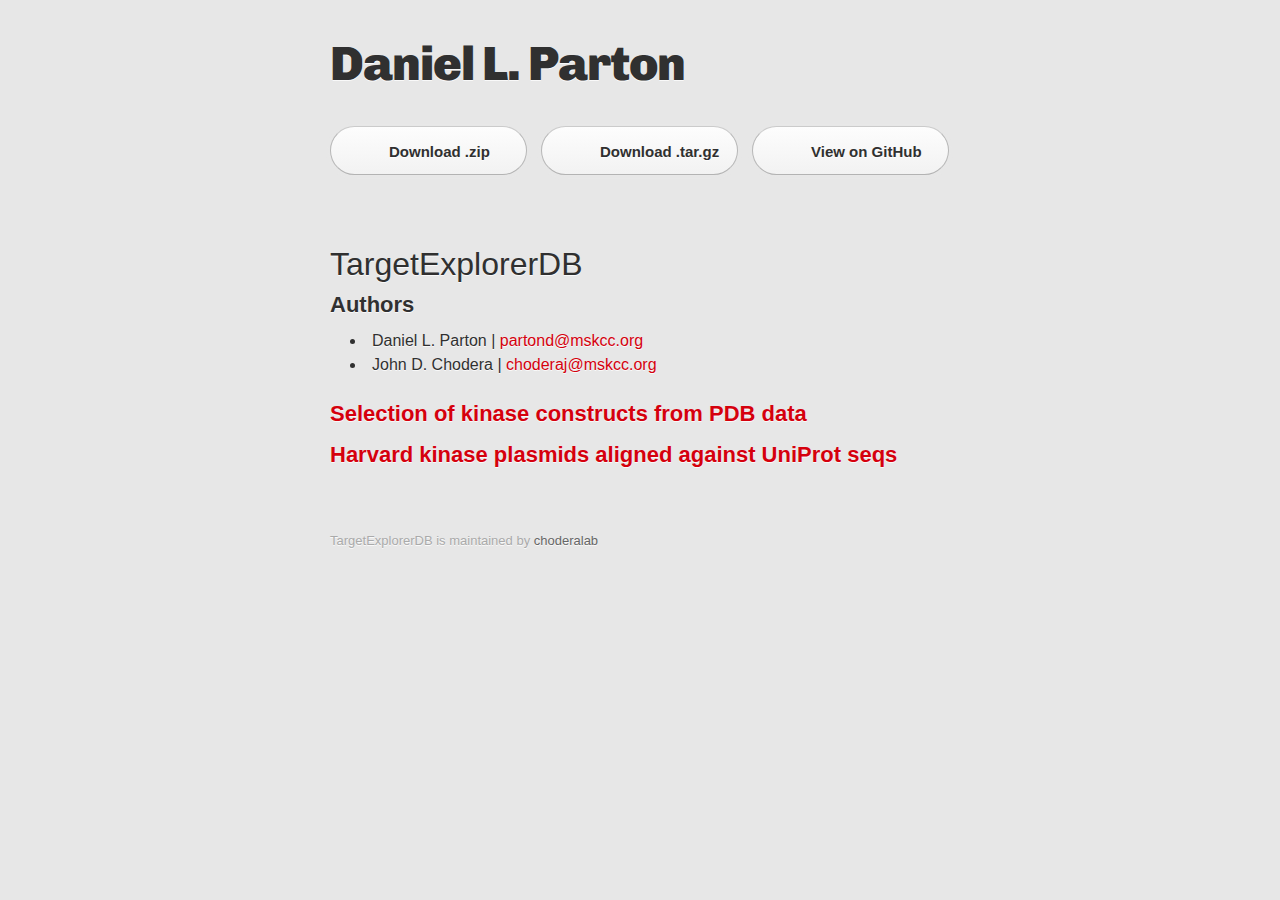
==== index.html @ c30240c1 "Initial template" ====
<!DOCTYPE html>
<html>
  <head>
    <meta charset='utf-8'>
    <meta http-equiv="X-UA-Compatible" content="chrome=1">
    <link href='https://fonts.googleapis.com/css?family=Chivo:900' rel='stylesheet' type='text/css'>
    <link rel="stylesheet" type="text/css" href="stylesheets/stylesheet.css" media="screen" />
    <link rel="stylesheet" type="text/css" href="stylesheets/pygment_trac.css" media="screen" />
    <link rel="stylesheet" type="text/css" href="stylesheets/print.css" media="print" />
    <!--[if lt IE 9]>
    <script src="//html5shiv.googlecode.com/svn/trunk/html5.js"></script>
    <![endif]-->
    <title>Daniel L. Parton</title>
  </head>

  <body>
    <div id="container">
      <div class="inner">

        <header>
          <h1>Daniel L. Parton</h1>
          <h2></h2>
        </header>

        <section id="downloads" class="clearfix">
          <a href="https://github.com/choderalab/TargetExplorerDB/zipball/master" id="download-zip" class="button"><span>Download .zip</span></a>
          <a href="https://github.com/choderalab/TargetExplorerDB/tarball/master" id="download-tar-gz" class="button"><span>Download .tar.gz</span></a>
          <a href="https://github.com/choderalab/TargetExplorerDB" id="view-on-github" class="button"><span>View on GitHub</span></a>
        </section>

        <hr>

        <section id="main_content">
          <h1>
<a name="targetexplorerdb" class="anchor" href="#targetexplorerdb"><span class="octicon octicon-link"></span></a>TargetExplorerDB</h1>

<h2>
<a name="authors" class="anchor" href="#authors"><span class="octicon octicon-link"></span></a>Authors</h2>

<ul>
<li>Daniel L. Parton | <a href="mailto:partond@mskcc.org">partond@mskcc.org</a>
</li>
<li>John D. Chodera | <a href="mailto:choderaj@mskcc.org">choderaj@mskcc.org</a>
</li>
</ul>

<h2><a href="kinase-PDB-constructs.html">Selection of kinase constructs from PDB data</a></h2>
<h2><a href="Harvard-plasmids-vs-UniProt.html">Harvard kinase plasmids aligned against UniProt seqs</a></h2>
        </section>

        <footer>
          TargetExplorerDB is maintained by <a href="https://github.com/choderalab">choderalab</a><br>
        </footer>

      </div>
    </div>
  </body>
</html>
---- stylesheets/stylesheet.css ----
/* http://meyerweb.com/eric/tools/css/reset/ 
   v2.0 | 20110126
   License: none (public domain)
*/
html, body, div, span, applet, object, iframe,
h1, h2, h3, h4, h5, h6, p, blockquote, pre,
a, abbr, acronym, address, big, cite, code,
del, dfn, em, img, ins, kbd, q, s, samp,
small, strike, strong, sub, sup, tt, var,
b, u, i, center,
dl, dt, dd, ol, ul, li,
fieldset, form, label, legend,
table, caption, tbody, tfoot, thead, tr, th, td,
article, aside, canvas, details, embed, 
figure, figcaption, footer, header, hgroup, 
menu, nav, output, ruby, section, summary,
time, mark, audio, video {
	margin: 0;
	padding: 0;
	border: 0;
	font-size: 100%;
	font: inherit;
	vertical-align: baseline;
}
/* HTML5 display-role reset for older browsers */
article, aside, details, figcaption, figure, 
footer, header, hgroup, menu, nav, section {
	display: block;
}
body {
	line-height: 1;
}
ol, ul {
	list-style: none;
}
blockquote, q {
	quotes: none;
}
blockquote:before, blockquote:after,
q:before, q:after {
	content: '';
	content: none;
}
table {
	border-collapse: separate;
	border-spacing: 10px;
}

/* LAYOUT STYLES */
body {
  font-size: 1em;
  line-height: 1.5; 
  background: #e7e7e7 url(../images/body-bg.png) 0 0 repeat;
  font-family: 'Helvetica Neue', Helvetica, Arial, serif;
  text-shadow: 0 1px 0 rgba(255, 255, 255, 0.8);
  color: #303030;
}

a {
  color: #d5000d;
}
a:hover {
  color: #c5000c;
}

header {
  padding-top: 35px;
  padding-bottom: 25px;
}

header h1 {
  font-family: 'Chivo', 'Helvetica Neue', Helvetica, Arial, serif; font-weight: 900;
  letter-spacing: -1px;
  font-size: 48px;
  color: #303030;
  line-height: 1.2;
}

header h2 {
  letter-spacing: -1px;
  font-size: 24px;
  color: #aaa;
  font-weight: normal;
  line-height: 1.3;
}

#container {
  background: transparent url(../images/highlight-bg.jpg) 50% 0 no-repeat;
  min-height: 595px;
}

.inner {
  width: 620px;
  margin: 0 auto;
}

.TEDBheader {
  width: 620px;
  margin: 0 auto;
}

.PDBCnstrctMain {
  margin: 0 auto;
  margin-left: 20px;
  margin-bottom: 20px;
}

.PDBCnstrctTable {
  background: #fff;
  padding: 4px 15px 8px 15px;
  border-radius: 10px;
  border-top: solid 2px #b7b7b7;
  border-left: solid 2px #b7b7b7;
  border-right: solid 2px #b7b7b7;
  border-bottom: solid 2px #b7b7b7;
  width: 94%;
}

#container .inner img {
  max-width: 100%;
}

#downloads {
  margin-bottom: 40px;
}

a.button {
  -moz-border-radius: 30px;
  -webkit-border-radius: 30px;                     
  border-radius: 30px;
  border-top: solid 1px #cbcbcb;
  border-left: solid 1px #b7b7b7;
  border-right: solid 1px #b7b7b7;
  border-bottom: solid 1px #b3b3b3;
  color: #303030;
  line-height: 25px;
  font-weight: bold;
  font-size: 15px;
  padding: 12px 8px 12px 8px;
  display: block;
  float: left;
  width: 179px;
  margin-right: 14px;  
  background: #fdfdfd; /* Old browsers */
  background: -moz-linear-gradient(top,  #fdfdfd 0%, #f2f2f2 100%); /* FF3.6+ */
  background: -webkit-gradient(linear, left top, left bottom, color-stop(0%,#fdfdfd), color-stop(100%,#f2f2f2)); /* Chrome,Safari4+ */
  background: -webkit-linear-gradient(top,  #fdfdfd 0%,#f2f2f2 100%); /* Chrome10+,Safari5.1+ */
  background: -o-linear-gradient(top,  #fdfdfd 0%,#f2f2f2 100%); /* Opera 11.10+ */
  background: -ms-linear-gradient(top,  #fdfdfd 0%,#f2f2f2 100%); /* IE10+ */
  background: linear-gradient(top,  #fdfdfd 0%,#f2f2f2 100%); /* W3C */
  filter: progid:DXImageTransform.Microsoft.gradient( startColorstr='#fdfdfd', endColorstr='#f2f2f2',GradientType=0 ); /* IE6-9 */
  -webkit-box-shadow: 10px 10px 5px #888;
  -moz-box-shadow: 10px 10px 5px #888;
  box-shadow: 0px 1px 5px #e8e8e8;
}
a.button:hover {
  border-top: solid 1px #b7b7b7;
  border-left: solid 1px #b3b3b3;
  border-right: solid 1px #b3b3b3;
  border-bottom: solid 1px #b3b3b3;
  background: #fafafa; /* Old browsers */
  background: -moz-linear-gradient(top,  #fdfdfd 0%, #f6f6f6 100%); /* FF3.6+ */
  background: -webkit-gradient(linear, left top, left bottom, color-stop(0%,#fdfdfd), color-stop(100%,#f6f6f6)); /* Chrome,Safari4+ */
  background: -webkit-linear-gradient(top,  #fdfdfd 0%,#f6f6f6 100%); /* Chrome10+,Safari5.1+ */
  background: -o-linear-gradient(top,  #fdfdfd 0%,#f6f6f6 100%); /* Opera 11.10+ */
  background: -ms-linear-gradient(top,  #fdfdfd 0%,#f6f6f6 100%); /* IE10+ */
  background: linear-gradient(top,  #fdfdfd 0%,#f6f6f6, 100%); /* W3C */
  filter: progid:DXImageTransform.Microsoft.gradient( startColorstr='#fdfdfd', endColorstr='#f6f6f6',GradientType=0 ); /* IE6-9 */
}

a.button span {
  padding-left: 50px;
  display: block;
  height: 23px;
}

#download-zip span {
  background: transparent url(../images/zip-icon.png) 12px 50% no-repeat;
}
#download-tar-gz span {
  background: transparent url(../images/tar-gz-icon.png) 12px 50% no-repeat;
}
#view-on-github span {
  background: transparent url(../images/octocat-icon.png) 12px 50% no-repeat;
}
#view-on-github {
  margin-right: 0;
}

code, pre {
  font-family: Monaco, "Bitstream Vera Sans Mono", "Lucida Console", Terminal;
  color: #222;
  margin-bottom: 30px;
  font-size: 14px;
}

code {
  background-color: #f2f2f2;
  border: solid 1px #ddd;
  padding: 0 3px;
}

pre {
  padding: 20px;
  background: #303030;
  color: #f2f2f2;
  text-shadow: none;
  overflow: auto;
}
pre code {
  color: #f2f2f2;
  background-color: #303030;
  border: none;
  padding: 0;
}

ul, ol, dl {
  margin-bottom: 20px;
}


/* COMMON STYLES */

hr {
  height: 1px;
  line-height: 1px;
  margin-top: 1em;
  padding-bottom: 1em;
  border: none;
  background: transparent url('../images/hr.png') 50% 0 no-repeat;
}

strong {
  font-weight: bold;
}

em {
  font-style: italic;
}

table {
  width: 100%;
  border: 1px solid #ebebeb;
}

th {
  font-weight: 500;
}

td {
  border: 1px solid #ebebeb;
  text-align: center; 
  font-weight: 300;
}

form {
  background: #f2f2f2;
  padding: 20px;
  
}


/* GENERAL ELEMENT TYPE STYLES */

h1 {
  font-size: 32px;
} 

h2 {
  font-size: 22px;
  font-weight: bold;
  color: #303030;
  margin-bottom: 8px;
} 

h3 {
  color: #303030;
  font-size: 18px;
  font-weight: bold;
  margin-bottom: 8px;
} 
 
h4 {
  font-size: 16px;
  color: #303030;
  font-weight: bold;
} 

h5 {
  font-size: 1em;
  color: #303030;
} 

h6 {
  font-size: .8em;
  color: #303030;
} 

p {
  font-weight: 300;
  margin-bottom: 20px;
}
 
a {
  text-decoration: none;
}

p a {
  font-weight: 400;
}

blockquote {
  font-size: 1.6em;
  border-left: 10px solid #e9e9e9;
  margin-bottom: 20px;
  padding: 0 0 0 30px;
}

ul li {
  list-style: disc inside;
  padding-left: 20px;
}

ol li {
  list-style: decimal inside;
  padding-left: 3px;
}

dl dt {
  color: #303030;
}

footer {
  background: transparent url('../images/hr.png') 0 0 no-repeat;
  margin-top: 40px;
  padding-top: 20px;
  padding-bottom: 30px;
  font-size: 13px;
  color: #aaa;
}

footer a {
  color: #666;
}
footer a:hover {
  color: #444;
}

/* MISC */
.clearfix:after {
  clear: both;
  content: '.';
  display: block;
  visibility: hidden;
  height: 0;
}

.clearfix {display: inline-block;}
* html .clearfix {height: 1%;}
.clearfix {display: block;}

/* #Media Queries
================================================== */

/* Smaller than standard 960 (devices and browsers) */
@media only screen and (max-width: 959px) {}

/* Tablet Portrait size to standard 960 (devices and browsers) */
@media only screen and (min-width: 768px) and (max-width: 959px) {}

/* All Mobile Sizes (devices and browser) */
@media only screen and (max-width: 767px) {
  header {
    padding-top: 10px;
    padding-bottom: 10px;
  }
  #downloads {
    margin-bottom: 25px;
  }
  #download-zip, #download-tar-gz {
    display: none;
  }
  .inner {
    width: 94%;
    margin: 0 auto;
  }
}

/* Mobile Landscape Size to Tablet Portrait (devices and browsers) */
@media only screen and (min-width: 480px) and (max-width: 767px) {}

/* Mobile Portrait Size to Mobile Landscape Size (devices and browsers) */
@media only screen and (max-width: 479px) {}
---- stylesheets/pygment_trac.css ----
.highlight  { background: #ffffff; }
.highlight .c { color: #999988; font-style: italic } /* Comment */
.highlight .err { color: #a61717; background-color: #e3d2d2 } /* Error */
.highlight .k { font-weight: bold } /* Keyword */
.highlight .o { font-weight: bold } /* Operator */
.highlight .cm { color: #999988; font-style: italic } /* Comment.Multiline */
.highlight .cp { color: #999999; font-weight: bold } /* Comment.Preproc */
.highlight .c1 { color: #999988; font-style: italic } /* Comment.Single */
.highlight .cs { color: #999999; font-weight: bold; font-style: italic } /* Comment.Special */
.highlight .gd { color: #000000; background-color: #ffdddd } /* Generic.Deleted */
.highlight .gd .x { color: #000000; background-color: #ffaaaa } /* Generic.Deleted.Specific */
.highlight .ge { font-style: italic } /* Generic.Emph */
.highlight .gr { color: #aa0000 } /* Generic.Error */
.highlight .gh { color: #999999 } /* Generic.Heading */
.highlight .gi { color: #000000; background-color: #ddffdd } /* Generic.Inserted */
.highlight .gi .x { color: #000000; background-color: #aaffaa } /* Generic.Inserted.Specific */
.highlight .go { color: #888888 } /* Generic.Output */
.highlight .gp { color: #555555 } /* Generic.Prompt */
.highlight .gs { font-weight: bold } /* Generic.Strong */
.highlight .gu { color: #800080; font-weight: bold; } /* Generic.Subheading */
.highlight .gt { color: #aa0000 } /* Generic.Traceback */
.highlight .kc { font-weight: bold } /* Keyword.Constant */
.highlight .kd { font-weight: bold } /* Keyword.Declaration */
.highlight .kn { font-weight: bold } /* Keyword.Namespace */
.highlight .kp { font-weight: bold } /* Keyword.Pseudo */
.highlight .kr { font-weight: bold } /* Keyword.Reserved */
.highlight .kt { color: #445588; font-weight: bold } /* Keyword.Type */
.highlight .m { color: #009999 } /* Literal.Number */
.highlight .s { color: #d14 } /* Literal.String */
.highlight .na { color: #008080 } /* Name.Attribute */
.highlight .nb { color: #0086B3 } /* Name.Builtin */
.highlight .nc { color: #445588; font-weight: bold } /* Name.Class */
.highlight .no { color: #008080 } /* Name.Constant */
.highlight .ni { color: #800080 } /* Name.Entity */
.highlight .ne { color: #990000; font-weight: bold } /* Name.Exception */
.highlight .nf { color: #990000; font-weight: bold } /* Name.Function */
.highlight .nn { color: #555555 } /* Name.Namespace */
.highlight .nt { color: #000080 } /* Name.Tag */
.highlight .nv { color: #008080 } /* Name.Variable */
.highlight .ow { font-weight: bold } /* Operator.Word */
.highlight .w { color: #bbbbbb } /* Text.Whitespace */
.highlight .mf { color: #009999 } /* Literal.Number.Float */
.highlight .mh { color: #009999 } /* Literal.Number.Hex */
.highlight .mi { color: #009999 } /* Literal.Number.Integer */
.highlight .mo { color: #009999 } /* Literal.Number.Oct */
.highlight .sb { color: #d14 } /* Literal.String.Backtick */
.highlight .sc { color: #d14 } /* Literal.String.Char */
.highlight .sd { color: #d14 } /* Literal.String.Doc */
.highlight .s2 { color: #d14 } /* Literal.String.Double */
.highlight .se { color: #d14 } /* Literal.String.Escape */
.highlight .sh { color: #d14 } /* Literal.String.Heredoc */
.highlight .si { color: #d14 } /* Literal.String.Interpol */
.highlight .sx { color: #d14 } /* Literal.String.Other */
.highlight .sr { color: #009926 } /* Literal.String.Regex */
.highlight .s1 { color: #d14 } /* Literal.String.Single */
.highlight .ss { color: #990073 } /* Literal.String.Symbol */
.highlight .bp { color: #999999 } /* Name.Builtin.Pseudo */
.highlight .vc { color: #008080 } /* Name.Variable.Class */
.highlight .vg { color: #008080 } /* Name.Variable.Global */
.highlight .vi { color: #008080 } /* Name.Variable.Instance */
.highlight .il { color: #009999 } /* Literal.Number.Integer.Long */

.type-csharp .highlight .k { color: #0000FF }
.type-csharp .highlight .kt { color: #0000FF }
.type-csharp .highlight .nf { color: #000000; font-weight: normal }
.type-csharp .highlight .nc { color: #2B91AF }
.type-csharp .highlight .nn { color: #000000 }
.type-csharp .highlight .s { color: #A31515 }
.type-csharp .highlight .sc { color: #A31515 }
---- stylesheets/print.css ----
html, body, div, span, applet, object, iframe,
h1, h2, h3, h4, h5, h6, p, blockquote, pre,
a, abbr, acronym, address, big, cite, code,
del, dfn, em, img, ins, kbd, q, s, samp,
small, strike, strong, sub, sup, tt, var,
b, u, i, center,
dl, dt, dd, ol, ul, li,
fieldset, form, label, legend,
table, caption, tbody, tfoot, thead, tr, th, td,
article, aside, canvas, details, embed, 
figure, figcaption, footer, header, hgroup, 
menu, nav, output, ruby, section, summary,
time, mark, audio, video {
  margin: 0;
  padding: 0;
  border: 0;
  font-size: 100%;
  font: inherit;
  vertical-align: baseline;
}
/* HTML5 display-role reset for older browsers */
article, aside, details, figcaption, figure, 
footer, header, hgroup, menu, nav, section {
  display: block;
}
body {
  line-height: 1;
}
ol, ul {
  list-style: none;
}
blockquote, q {
  quotes: none;
}
blockquote:before, blockquote:after,
q:before, q:after {
  content: '';
  content: none;
}
table {
  border-collapse: collapse;
  border-spacing: 0;
}
body {
  font-size: 13px;
  line-height: 1.5; 
  font-family: 'Helvetica Neue', Helvetica, Arial, serif;
  color: #000;
}

a {
  color: #d5000d;
  font-weight: bold;
}

header {
  padding-top: 35px;
  padding-bottom: 10px;
}

header h1 {
  font-weight: bold;
  letter-spacing: -1px;
  font-size: 48px;
  color: #303030;
  line-height: 1.2;
}

header h2 {
  letter-spacing: -1px;
  font-size: 24px;
  color: #aaa;
  font-weight: normal;
  line-height: 1.3;
}
#downloads {
  display: none;
}
#main_content {
  padding-top: 20px;
}

code, pre {
  font-family: Monaco, "Bitstream Vera Sans Mono", "Lucida Console", Terminal;
  color: #222;
  margin-bottom: 30px;
  font-size: 12px;
}

code {
  padding: 0 3px;
}

pre {
  border: solid 1px #ddd;
  padding: 20px;
  overflow: auto;
}
pre code {
  padding: 0;
}

ul, ol, dl {
  margin-bottom: 20px;
}


/* COMMON STYLES */

table {
  width: 100%;
  border: 1px solid #ebebeb;
}

th {
  font-weight: 500;
}

td {
  border: 1px solid #ebebeb;
  text-align: center; 
  font-weight: 300;
}

form {
  background: #f2f2f2;
  padding: 20px;
  
}


/* GENERAL ELEMENT TYPE STYLES */

h1 {
  font-size: 2.8em;
} 

h2 {
  font-size: 22px;
  font-weight: bold;
  color: #303030;
  margin-bottom: 8px;
} 

h3 {
  color: #d5000d;
  font-size: 18px;
  font-weight: bold;
  margin-bottom: 8px;
} 
 
h4 {
  font-size: 16px;
  color: #303030;
  font-weight: bold;
} 

h5 {
  font-size: 1em;
  color: #303030;
} 

h6 {
  font-size: .8em;
  color: #303030;
} 

p {
  font-weight: 300;
  margin-bottom: 20px;
}
 
a {
  text-decoration: none;
}

p a {
  font-weight: 400;
}

blockquote {
  font-size: 1.6em;
  border-left: 10px solid #e9e9e9;
  margin-bottom: 20px;
  padding: 0 0 0 30px;
}

ul li {
  list-style: disc inside;
  padding-left: 20px;
}

ol li {
  list-style: decimal inside;
  padding-left: 3px;
}

dl dd {
  font-style: italic;
  font-weight: 100;
}

footer {
  margin-top: 40px;
  padding-top: 20px;
  padding-bottom: 30px;
  font-size: 13px;
  color: #aaa;
}

footer a {
  color: #666;
}

/* MISC */
.clearfix:after {
  clear: both;
  content: '.';
  display: block;
  visibility: hidden;
  height: 0;
}

.clearfix {display: inline-block;}
* html .clearfix {height: 1%;}
.clearfix {display: block;}
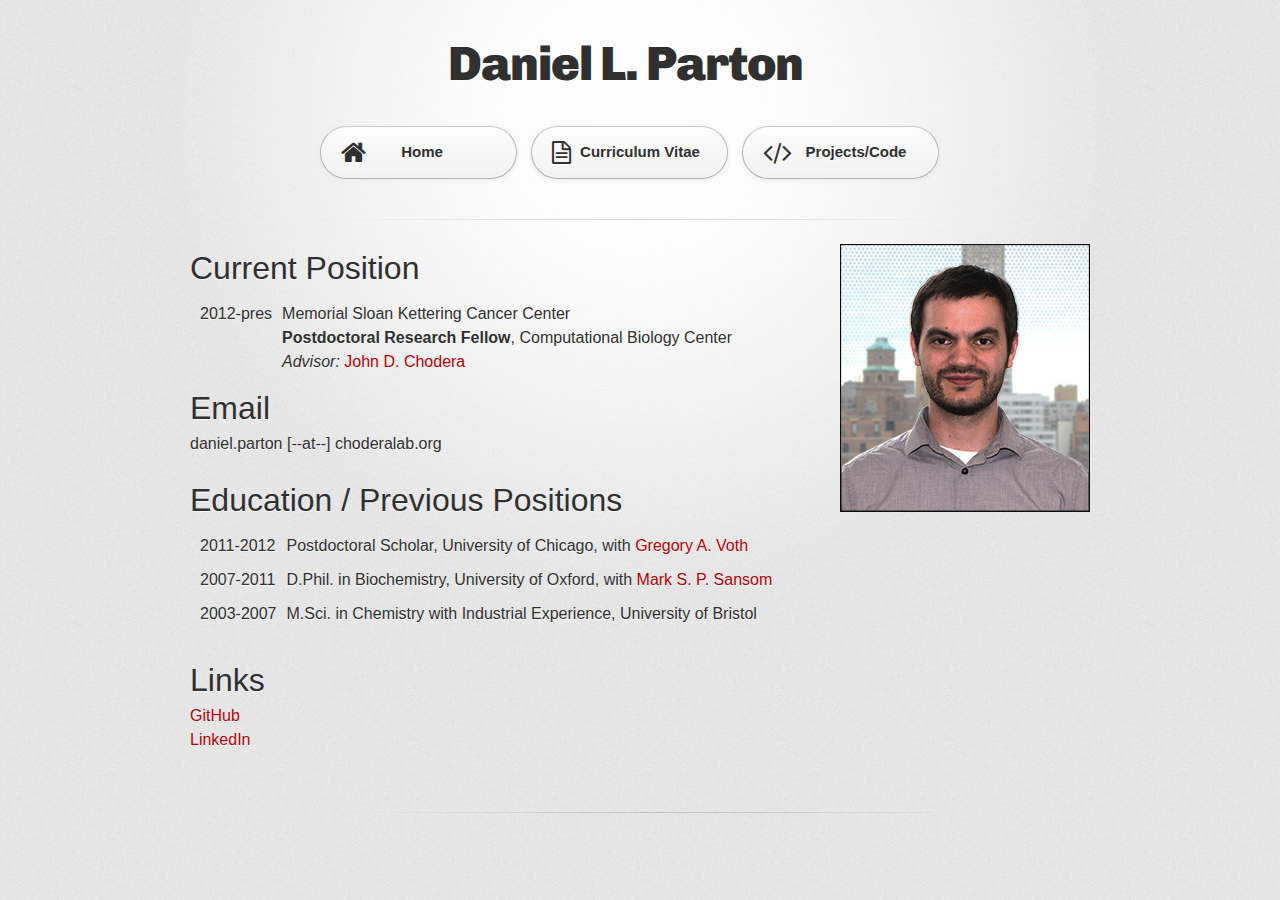
==== commit 0ec2b485: "Completed first version of index.html" ====
--- a/index.html
+++ b/index.html
@@ -4,9 +4,10 @@
     <meta charset='utf-8'>
     <meta http-equiv="X-UA-Compatible" content="chrome=1">
     <link href='https://fonts.googleapis.com/css?family=Chivo:900' rel='stylesheet' type='text/css'>
-    <link rel="stylesheet" type="text/css" href="stylesheets/stylesheet.css" media="screen" />
-    <link rel="stylesheet" type="text/css" href="stylesheets/pygment_trac.css" media="screen" />
-    <link rel="stylesheet" type="text/css" href="stylesheets/print.css" media="print" />
+    <link rel="stylesheet" type="text/css" href="css/stylesheet.css" media="screen" />
+    <link rel="stylesheet" type="text/css" href="css/font-awesome.min.css" media="screen" />
+    <link rel="stylesheet" type="text/css" href="css/pygment_trac.css" media="screen" />
+    <link rel="stylesheet" type="text/css" href="css/print.css" media="print" />
     <!--[if lt IE 9]>
     <script src="//html5shiv.googlecode.com/svn/trunk/html5.js"></script>
     <![endif]-->
@@ -22,34 +23,79 @@
           <h2></h2>
         </header>
 
-        <section id="downloads" class="clearfix">
-          <a href="https://github.com/choderalab/TargetExplorerDB/zipball/master" id="download-zip" class="button"><span>Download .zip</span></a>
-          <a href="https://github.com/choderalab/TargetExplorerDB/tarball/master" id="download-tar-gz" class="button"><span>Download .tar.gz</span></a>
-          <a href="https://github.com/choderalab/TargetExplorerDB" id="view-on-github" class="button"><span>View on GitHub</span></a>
+        <section id="topbuttons" class="clearfix">
+          <a href="." id="topbutton" class="button"><i class="fa fa-home"></i><span style="padding-right: 30px">Home</span></a>
+          <a href="cv.html" id="topbutton" class="button"><i class="fa fa-file-text-o"></i><span>Curriculum Vitae</span></a>
+          <a href="projects.html" id="topbutton" class="button"><i class="fa fa-code"></i><span>Projects/Code</span></a>
         </section>
 
-        <hr>
+
+
+        <hr/>
 
         <section id="main_content">
-          <h1>
-<a name="targetexplorerdb" class="anchor" href="#targetexplorerdb"><span class="octicon octicon-link"></span></a>TargetExplorerDB</h1>
+         <!--  <h1> -->
+<!-- <a name="targetexplorerdb" class="anchor" href="#targetexplorerdb"><span class="octicon octicon&#45;link"></span></a>TargetExplorerDB</h1> -->
 
-<h2>
-<a name="authors" class="anchor" href="#authors"><span class="octicon octicon-link"></span></a>Authors</h2>
+<div id="partonpic">
+<img src="images/parton-small.jpg" alt="Daniel L. Parton"></img>
+</div>
 
-<ul>
-<li>Daniel L. Parton | <a href="mailto:partond@mskcc.org">partond@mskcc.org</a>
-</li>
-<li>John D. Chodera | <a href="mailto:choderaj@mskcc.org">choderaj@mskcc.org</a>
-</li>
-</ul>
+<h1>Current Position</h1>
 
-<h2><a href="kinase-PDB-constructs.html">Selection of kinase constructs from PDB data</a></h2>
-<h2><a href="Harvard-plasmids-vs-UniProt.html">Harvard kinase plasmids aligned against UniProt seqs</a></h2>
+<div class="infolisttable">
+<table>
+<tbody>
+    <tr>
+        <th>2012-pres</th>
+        <td>Memorial Sloan Kettering Cancer Center<br/>
+        <strong>Postdoctoral Research Fellow</strong>, Computational Biology Center<br/>
+        <em>Advisor:</em> <a href="https://www.choderalab.org/">John D. Chodera</a></td>
+    </tr>
+</tbody>
+</table>
+</div>
+
+<h1>Email</h1>
+
+<div class="contentpanel">
+daniel.parton [--at--] choderalab.org
+</div>
+
+<h1>Education / Previous Positions</h1>
+
+<div class="contentpanel">
+<div class="infolisttable">
+<table>
+<tbody>
+    <tr>
+        <th>2011-2012</th>
+        <td>Postdoctoral Scholar, University of Chicago, with <a href="https://vothgroup.uchicago.edu/">Gregory A. Voth</a></td>
+    </tr>
+    <tr>
+        <th>2007-2011</th>
+        <td>D.Phil. in Biochemistry, University of Oxford, with <a href="http://sbcb.bioch.ox.ac.uk/">Mark S. P. Sansom</a></td>
+    </tr>
+    <tr>
+        <th>2003-2007</th>
+        <td>M.Sci. in Chemistry with Industrial Experience, University of Bristol</td>
+    </tr>
+</tbody>
+</table>
+</div>
+</div>
+
+<h1>Links</h1>
+
+<div class="contentpanel">
+<a target="_blank" href="https://github.com/dannyparton">GitHub</a></br>
+<a target="_blank" href="http://www.linkedin.com/pub/daniel-parton/9/832/704/">LinkedIn</a>
+</div>
+
         </section>
 
         <footer>
-          TargetExplorerDB is maintained by <a href="https://github.com/choderalab">choderalab</a><br>
+         <!--  TargetExplorerDB is maintained by <a href="https://github.com/choderalab">choderalab</a><br> -->
         </footer>
 
       </div>
--- a/css/stylesheet.css
+++ b/css/stylesheet.css
@@ -0,0 +1,443 @@
+/* http://meyerweb.com/eric/tools/css/reset/ 
+   v2.0 | 20110126
+   License: none (public domain)
+*/
+
+@import url('font-awesome.min.css');
+
+html, body, div, span, applet, object, iframe,
+h1, h2, h3, h4, h5, h6, p, blockquote, pre,
+a, abbr, acronym, address, big, cite, code,
+del, dfn, em, img, ins, kbd, q, s, samp,
+small, strike, strong, sub, sup, tt, var,
+b, u, i, center,
+dl, dt, dd, ol, ul, li,
+fieldset, form, label, legend,
+table, caption, tbody, tfoot, thead, tr, th, td,
+article, aside, canvas, details, embed, 
+figure, figcaption, footer, header, hgroup, 
+menu, nav, output, ruby, section, summary,
+time, mark, audio, video {
+	margin: 0;
+	padding: 0;
+	border: 0;
+	font-size: 100%;
+	font: inherit;
+	vertical-align: baseline;
+}
+/* HTML5 display-role reset for older browsers */
+article, aside, details, figcaption, figure, 
+footer, header, hgroup, menu, nav, section {
+	display: block;
+}
+body {
+	line-height: 1;
+}
+ol, ul {
+	list-style: none;
+}
+blockquote, q {
+	quotes: none;
+}
+blockquote:before, blockquote:after,
+q:before, q:after {
+	content: '';
+	content: none;
+}
+table {
+	border-collapse: separate;
+	border-spacing: 10px;
+}
+
+/* LAYOUT STYLES */
+body {
+  font-size: 1em;
+  line-height: 1.5; 
+  background: #e7e7e7 url(../images/body-bg.png) 0 0 repeat;
+  font-family: 'Helvetica Neue', Helvetica, Arial, serif;
+  text-shadow: 0 1px 0 rgba(255, 255, 255, 0.8);
+  color: #303030;
+}
+
+a {
+  color: #b50004;
+}
+a:hover {
+  color: #950003;
+}
+
+header { padding-top: 35px;
+  padding-bottom: 25px;
+}
+
+header h1 {
+  font-family: 'Chivo', 'Helvetica Neue', Helvetica, Arial, serif; font-weight: 900;
+  letter-spacing: -1px;
+  font-size: 48px;
+  color: #303030;
+  line-height: 1.2;
+  margin-left: auto;
+  margin-right: auto;
+  width: 8em;
+}
+
+header h2 {
+  letter-spacing: -1px;
+  font-size: 24px;
+  color: #aaa;
+  font-weight: normal;
+  line-height: 1.3;
+}
+
+#container {
+  background: transparent url(../images/highlight-bg.jpg) 50% 0 no-repeat;
+  min-height: 595px;
+}
+
+.inner {
+  width: 900px;
+  margin: 0 auto;
+}
+
+.contentpanel {
+  padding-bottom: 20px;
+}
+
+.TEDBheader {
+  width: 620px;
+  margin: 0 auto;
+}
+
+.PDBCnstrctMain {
+  margin: 0 auto;
+  margin-left: 20px;
+  margin-bottom: 20px;
+}
+
+.PDBCnstrctTable {
+  background: #fff;
+  padding: 4px 15px 8px 15px;
+  border-radius: 10px;
+  border-top: solid 2px #b7b7b7;
+  border-left: solid 2px #b7b7b7;
+  border-right: solid 2px #b7b7b7;
+  border-bottom: solid 2px #b7b7b7;
+  width: 94%;
+}
+
+.infolisttable table {
+/*   width: 100%; */
+}
+
+.infolisttable td {
+  border-style: hidden;
+  text-align: left;
+}
+
+.infolisttable th {
+  text-align: left;
+}
+
+#container .inner img {
+  max-width: 100%;
+}
+
+#partonpic img {
+  float: right;
+}
+
+#downloads {
+  margin-bottom: 40px;
+}
+
+#topbuttons {
+  margin-bottom: 40px;
+  margin-left: auto;
+  margin-right: auto;
+  width: 40em;
+}
+
+a.button {
+  -moz-border-radius: 30px;
+  -webkit-border-radius: 30px;                     
+  border-radius: 30px;
+  border-top: solid 1px #cbcbcb;
+  border-left: solid 1px #b7b7b7;
+  border-right: solid 1px #b7b7b7;
+  border-bottom: solid 1px #b3b3b3;
+  color: #303030;
+  line-height: 25px;
+  font-weight: bold;
+  font-size: 15px;
+  padding: 12px 8px 12px 8px;
+  display: block;
+  float: left;
+  width: 179px;
+  margin-right: 14px;  
+  background: #fdfdfd; /* Old browsers */
+  background: -moz-linear-gradient(top,  #fdfdfd 0%, #f2f2f2 100%); /* FF3.6+ */
+  background: -webkit-gradient(linear, left top, left bottom, color-stop(0%,#fdfdfd), color-stop(100%,#f2f2f2)); /* Chrome,Safari4+ */
+  background: -webkit-linear-gradient(top,  #fdfdfd 0%,#f2f2f2 100%); /* Chrome10+,Safari5.1+ */
+  background: -o-linear-gradient(top,  #fdfdfd 0%,#f2f2f2 100%); /* Opera 11.10+ */
+  background: -ms-linear-gradient(top,  #fdfdfd 0%,#f2f2f2 100%); /* IE10+ */
+  background: linear-gradient(top,  #fdfdfd 0%,#f2f2f2 100%); /* W3C */
+  filter: progid:DXImageTransform.Microsoft.gradient( startColorstr='#fdfdfd', endColorstr='#f2f2f2',GradientType=0 ); /* IE6-9 */
+  -webkit-box-shadow: 10px 10px 5px #888;
+  -moz-box-shadow: 10px 10px 5px #888;
+  box-shadow: 0px 1px 5px #e8e8e8;
+}
+a.button:hover {
+  border-top: solid 1px #b7b7b7;
+  border-left: solid 1px #b3b3b3;
+  border-right: solid 1px #b3b3b3;
+  border-bottom: solid 1px #b3b3b3;
+  background: #fafafa; /* Old browsers */
+  background: -moz-linear-gradient(top,  #fdfdfd 0%, #f6f6f6 100%); /* FF3.6+ */
+  background: -webkit-gradient(linear, left top, left bottom, color-stop(0%,#fdfdfd), color-stop(100%,#f6f6f6)); /* Chrome,Safari4+ */
+  background: -webkit-linear-gradient(top,  #fdfdfd 0%,#f6f6f6 100%); /* Chrome10+,Safari5.1+ */
+  background: -o-linear-gradient(top,  #fdfdfd 0%,#f6f6f6 100%); /* Opera 11.10+ */
+  background: -ms-linear-gradient(top,  #fdfdfd 0%,#f6f6f6 100%); /* IE10+ */
+  background: linear-gradient(top,  #fdfdfd 0%,#f6f6f6, 100%); /* W3C */
+  filter: progid:DXImageTransform.Microsoft.gradient( startColorstr='#fdfdfd', endColorstr='#f6f6f6',GradientType=0 ); /* IE6-9 */
+}
+
+a.button span {
+  padding-left: 50px;
+  display: block;
+  height: 23px;
+}
+
+a#topbutton span {
+  padding-left: 0px;
+  padding-right: 10px;
+  text-align: center;
+}
+
+a#topbutton i {
+  font-size: 180%;
+  padding-left: 12px;
+  vertical-align: -2px;
+  text-align: left;
+  float: left;
+}
+
+#download-zip span {
+  background: transparent url(../images/zip-icon.png) 12px 50% no-repeat;
+}
+#download-tar-gz span {
+  background: transparent url(../images/tar-gz-icon.png) 12px 50% no-repeat;
+}
+#view-on-github span {
+  background: transparent url(../images/octocat-icon.png) 12px 50% no-repeat;
+}
+#view-on-github {
+  margin-right: 0;
+}
+
+code, pre {
+  font-family: Monaco, "Bitstream Vera Sans Mono", "Lucida Console", Terminal;
+  color: #222;
+  margin-bottom: 30px;
+  font-size: 14px;
+}
+
+code {
+  background-color: #f2f2f2;
+  border: solid 1px #ddd;
+  padding: 0 3px;
+}
+
+pre {
+  padding: 20px;
+  background: #303030;
+  color: #f2f2f2;
+  text-shadow: none;
+  overflow: auto;
+}
+pre code {
+  color: #f2f2f2;
+  background-color: #303030;
+  border: none;
+  padding: 0;
+}
+
+ul, ol, dl {
+  margin-bottom: 20px;
+}
+
+
+/* COMMON STYLES */
+
+hr {
+  height: 1px;
+  line-height: 1px;
+  margin-top: 1em;
+  padding-bottom: 1em;
+  border: none;
+  background: transparent url('../images/hr.png') 50% 0 no-repeat;
+}
+
+strong {
+  font-weight: bold;
+}
+
+em {
+  font-style: italic;
+}
+
+/* table { */
+/*   width: 100%; */
+/*   border: 1px solid #ebebeb; */
+/* } */
+
+th {
+  font-weight: 500;
+}
+
+td {
+  border: 1px solid #ebebeb;
+  text-align: center; 
+  font-weight: 300;
+}
+
+form {
+  background: #f2f2f2;
+  padding: 20px;
+  
+}
+
+
+/* GENERAL ELEMENT TYPE STYLES */
+
+h1 {
+  font-size: 32px;
+} 
+
+h2 {
+  font-size: 22px;
+  font-weight: bold;
+  color: #303030;
+  margin-bottom: 8px;
+} 
+
+h3 {
+  color: #303030;
+  font-size: 18px;
+  font-weight: bold;
+  margin-bottom: 8px;
+} 
+ 
+h4 {
+  font-size: 16px;
+  color: #303030;
+  font-weight: bold;
+} 
+
+h5 {
+  font-size: 1em;
+  color: #303030;
+} 
+
+h6 {
+  font-size: .8em;
+  color: #303030;
+} 
+
+p {
+  font-weight: 300;
+  margin-bottom: 20px;
+}
+ 
+a {
+  text-decoration: none;
+}
+
+p a {
+  font-weight: 400;
+}
+
+blockquote {
+  font-size: 1.6em;
+  border-left: 10px solid #e9e9e9;
+  margin-bottom: 20px;
+  padding: 0 0 0 30px;
+}
+
+ul li {
+  list-style: disc inside;
+  padding-left: 20px;
+}
+
+ol li {
+  list-style: decimal inside;
+  padding-left: 3px;
+}
+
+dl dt {
+  color: #303030;
+}
+
+footer {
+  background: transparent url('../images/hr.png') 0 0 no-repeat;
+  margin-top: 40px;
+  padding-top: 20px;
+  padding-bottom: 30px;
+  font-size: 13px;
+  color: #aaa;
+  margin-left: auto;
+  margin-right: auto;
+  width: 45em;
+}
+
+footer a {
+  color: #666;
+}
+footer a:hover {
+  color: #444;
+}
+
+/* MISC */
+.clearfix:after {
+  clear: both;
+  content: '.';
+  display: block;
+  visibility: hidden;
+  height: 0;
+}
+
+.clearfix {display: inline-block;}
+* html .clearfix {height: 1%;}
+.clearfix {display: block;}
+
+/* #Media Queries
+================================================== */
+
+/* Smaller than standard 960 (devices and browsers) */
+@media only screen and (max-width: 959px) {}
+
+/* Tablet Portrait size to standard 960 (devices and browsers) */
+@media only screen and (min-width: 768px) and (max-width: 959px) {}
+
+/* All Mobile Sizes (devices and browser) */
+@media only screen and (max-width: 767px) {
+  header {
+    padding-top: 10px;
+    padding-bottom: 10px;
+  }
+  #downloads {
+    margin-bottom: 25px;
+  }
+  #download-zip, #download-tar-gz {
+    display: none;
+  }
+  .inner {
+    width: 94%;
+    margin: 0 auto;
+  }
+}
+
+/* Mobile Landscape Size to Tablet Portrait (devices and browsers) */
+@media only screen and (min-width: 480px) and (max-width: 767px) {}
+
+/* Mobile Portrait Size to Mobile Landscape Size (devices and browsers) */
+@media only screen and (max-width: 479px) {}
--- a/css/pygment_trac.css
+++ b/css/pygment_trac.css
@@ -0,0 +1,69 @@
+.highlight  { background: #ffffff; }
+.highlight .c { color: #999988; font-style: italic } /* Comment */
+.highlight .err { color: #a61717; background-color: #e3d2d2 } /* Error */
+.highlight .k { font-weight: bold } /* Keyword */
+.highlight .o { font-weight: bold } /* Operator */
+.highlight .cm { color: #999988; font-style: italic } /* Comment.Multiline */
+.highlight .cp { color: #999999; font-weight: bold } /* Comment.Preproc */
+.highlight .c1 { color: #999988; font-style: italic } /* Comment.Single */
+.highlight .cs { color: #999999; font-weight: bold; font-style: italic } /* Comment.Special */
+.highlight .gd { color: #000000; background-color: #ffdddd } /* Generic.Deleted */
+.highlight .gd .x { color: #000000; background-color: #ffaaaa } /* Generic.Deleted.Specific */
+.highlight .ge { font-style: italic } /* Generic.Emph */
+.highlight .gr { color: #aa0000 } /* Generic.Error */
+.highlight .gh { color: #999999 } /* Generic.Heading */
+.highlight .gi { color: #000000; background-color: #ddffdd } /* Generic.Inserted */
+.highlight .gi .x { color: #000000; background-color: #aaffaa } /* Generic.Inserted.Specific */
+.highlight .go { color: #888888 } /* Generic.Output */
+.highlight .gp { color: #555555 } /* Generic.Prompt */
+.highlight .gs { font-weight: bold } /* Generic.Strong */
+.highlight .gu { color: #800080; font-weight: bold; } /* Generic.Subheading */
+.highlight .gt { color: #aa0000 } /* Generic.Traceback */
+.highlight .kc { font-weight: bold } /* Keyword.Constant */
+.highlight .kd { font-weight: bold } /* Keyword.Declaration */
+.highlight .kn { font-weight: bold } /* Keyword.Namespace */
+.highlight .kp { font-weight: bold } /* Keyword.Pseudo */
+.highlight .kr { font-weight: bold } /* Keyword.Reserved */
+.highlight .kt { color: #445588; font-weight: bold } /* Keyword.Type */
+.highlight .m { color: #009999 } /* Literal.Number */
+.highlight .s { color: #d14 } /* Literal.String */
+.highlight .na { color: #008080 } /* Name.Attribute */
+.highlight .nb { color: #0086B3 } /* Name.Builtin */
+.highlight .nc { color: #445588; font-weight: bold } /* Name.Class */
+.highlight .no { color: #008080 } /* Name.Constant */
+.highlight .ni { color: #800080 } /* Name.Entity */
+.highlight .ne { color: #990000; font-weight: bold } /* Name.Exception */
+.highlight .nf { color: #990000; font-weight: bold } /* Name.Function */
+.highlight .nn { color: #555555 } /* Name.Namespace */
+.highlight .nt { color: #000080 } /* Name.Tag */
+.highlight .nv { color: #008080 } /* Name.Variable */
+.highlight .ow { font-weight: bold } /* Operator.Word */
+.highlight .w { color: #bbbbbb } /* Text.Whitespace */
+.highlight .mf { color: #009999 } /* Literal.Number.Float */
+.highlight .mh { color: #009999 } /* Literal.Number.Hex */
+.highlight .mi { color: #009999 } /* Literal.Number.Integer */
+.highlight .mo { color: #009999 } /* Literal.Number.Oct */
+.highlight .sb { color: #d14 } /* Literal.String.Backtick */
+.highlight .sc { color: #d14 } /* Literal.String.Char */
+.highlight .sd { color: #d14 } /* Literal.String.Doc */
+.highlight .s2 { color: #d14 } /* Literal.String.Double */
+.highlight .se { color: #d14 } /* Literal.String.Escape */
+.highlight .sh { color: #d14 } /* Literal.String.Heredoc */
+.highlight .si { color: #d14 } /* Literal.String.Interpol */
+.highlight .sx { color: #d14 } /* Literal.String.Other */
+.highlight .sr { color: #009926 } /* Literal.String.Regex */
+.highlight .s1 { color: #d14 } /* Literal.String.Single */
+.highlight .ss { color: #990073 } /* Literal.String.Symbol */
+.highlight .bp { color: #999999 } /* Name.Builtin.Pseudo */
+.highlight .vc { color: #008080 } /* Name.Variable.Class */
+.highlight .vg { color: #008080 } /* Name.Variable.Global */
+.highlight .vi { color: #008080 } /* Name.Variable.Instance */
+.highlight .il { color: #009999 } /* Literal.Number.Integer.Long */
+
+.type-csharp .highlight .k { color: #0000FF }
+.type-csharp .highlight .kt { color: #0000FF }
+.type-csharp .highlight .nf { color: #000000; font-weight: normal }
+.type-csharp .highlight .nc { color: #2B91AF }
+.type-csharp .highlight .nn { color: #000000 }
+.type-csharp .highlight .s { color: #A31515 }
+.type-csharp .highlight .sc { color: #A31515 }
--- a/css/print.css
+++ b/css/print.css
@@ -0,0 +1,226 @@
+html, body, div, span, applet, object, iframe,
+h1, h2, h3, h4, h5, h6, p, blockquote, pre,
+a, abbr, acronym, address, big, cite, code,
+del, dfn, em, img, ins, kbd, q, s, samp,
+small, strike, strong, sub, sup, tt, var,
+b, u, i, center,
+dl, dt, dd, ol, ul, li,
+fieldset, form, label, legend,
+table, caption, tbody, tfoot, thead, tr, th, td,
+article, aside, canvas, details, embed, 
+figure, figcaption, footer, header, hgroup, 
+menu, nav, output, ruby, section, summary,
+time, mark, audio, video {
+  margin: 0;
+  padding: 0;
+  border: 0;
+  font-size: 100%;
+  font: inherit;
+  vertical-align: baseline;
+}
+/* HTML5 display-role reset for older browsers */
+article, aside, details, figcaption, figure, 
+footer, header, hgroup, menu, nav, section {
+  display: block;
+}
+body {
+  line-height: 1;
+}
+ol, ul {
+  list-style: none;
+}
+blockquote, q {
+  quotes: none;
+}
+blockquote:before, blockquote:after,
+q:before, q:after {
+  content: '';
+  content: none;
+}
+table {
+  border-collapse: collapse;
+  border-spacing: 0;
+}
+body {
+  font-size: 13px;
+  line-height: 1.5; 
+  font-family: 'Helvetica Neue', Helvetica, Arial, serif;
+  color: #000;
+}
+
+a {
+  color: #d5000d;
+  font-weight: bold;
+}
+
+header {
+  padding-top: 35px;
+  padding-bottom: 10px;
+}
+
+header h1 {
+  font-weight: bold;
+  letter-spacing: -1px;
+  font-size: 48px;
+  color: #303030;
+  line-height: 1.2;
+}
+
+header h2 {
+  letter-spacing: -1px;
+  font-size: 24px;
+  color: #aaa;
+  font-weight: normal;
+  line-height: 1.3;
+}
+#downloads {
+  display: none;
+}
+#main_content {
+  padding-top: 20px;
+}
+
+code, pre {
+  font-family: Monaco, "Bitstream Vera Sans Mono", "Lucida Console", Terminal;
+  color: #222;
+  margin-bottom: 30px;
+  font-size: 12px;
+}
+
+code {
+  padding: 0 3px;
+}
+
+pre {
+  border: solid 1px #ddd;
+  padding: 20px;
+  overflow: auto;
+}
+pre code {
+  padding: 0;
+}
+
+ul, ol, dl {
+  margin-bottom: 20px;
+}
+
+
+/* COMMON STYLES */
+
+table {
+  width: 100%;
+  border: 1px solid #ebebeb;
+}
+
+th {
+  font-weight: 500;
+}
+
+td {
+  border: 1px solid #ebebeb;
+  text-align: center; 
+  font-weight: 300;
+}
+
+form {
+  background: #f2f2f2;
+  padding: 20px;
+  
+}
+
+
+/* GENERAL ELEMENT TYPE STYLES */
+
+h1 {
+  font-size: 2.8em;
+} 
+
+h2 {
+  font-size: 22px;
+  font-weight: bold;
+  color: #303030;
+  margin-bottom: 8px;
+} 
+
+h3 {
+  color: #d5000d;
+  font-size: 18px;
+  font-weight: bold;
+  margin-bottom: 8px;
+} 
+ 
+h4 {
+  font-size: 16px;
+  color: #303030;
+  font-weight: bold;
+} 
+
+h5 {
+  font-size: 1em;
+  color: #303030;
+} 
+
+h6 {
+  font-size: .8em;
+  color: #303030;
+} 
+
+p {
+  font-weight: 300;
+  margin-bottom: 20px;
+}
+ 
+a {
+  text-decoration: none;
+}
+
+p a {
+  font-weight: 400;
+}
+
+blockquote {
+  font-size: 1.6em;
+  border-left: 10px solid #e9e9e9;
+  margin-bottom: 20px;
+  padding: 0 0 0 30px;
+}
+
+ul li {
+  list-style: disc inside;
+  padding-left: 20px;
+}
+
+ol li {
+  list-style: decimal inside;
+  padding-left: 3px;
+}
+
+dl dd {
+  font-style: italic;
+  font-weight: 100;
+}
+
+footer {
+  margin-top: 40px;
+  padding-top: 20px;
+  padding-bottom: 30px;
+  font-size: 13px;
+  color: #aaa;
+}
+
+footer a {
+  color: #666;
+}
+
+/* MISC */
+.clearfix:after {
+  clear: both;
+  content: '.';
+  display: block;
+  visibility: hidden;
+  height: 0;
+}
+
+.clearfix {display: inline-block;}
+* html .clearfix {height: 1%;}
+.clearfix {display: block;}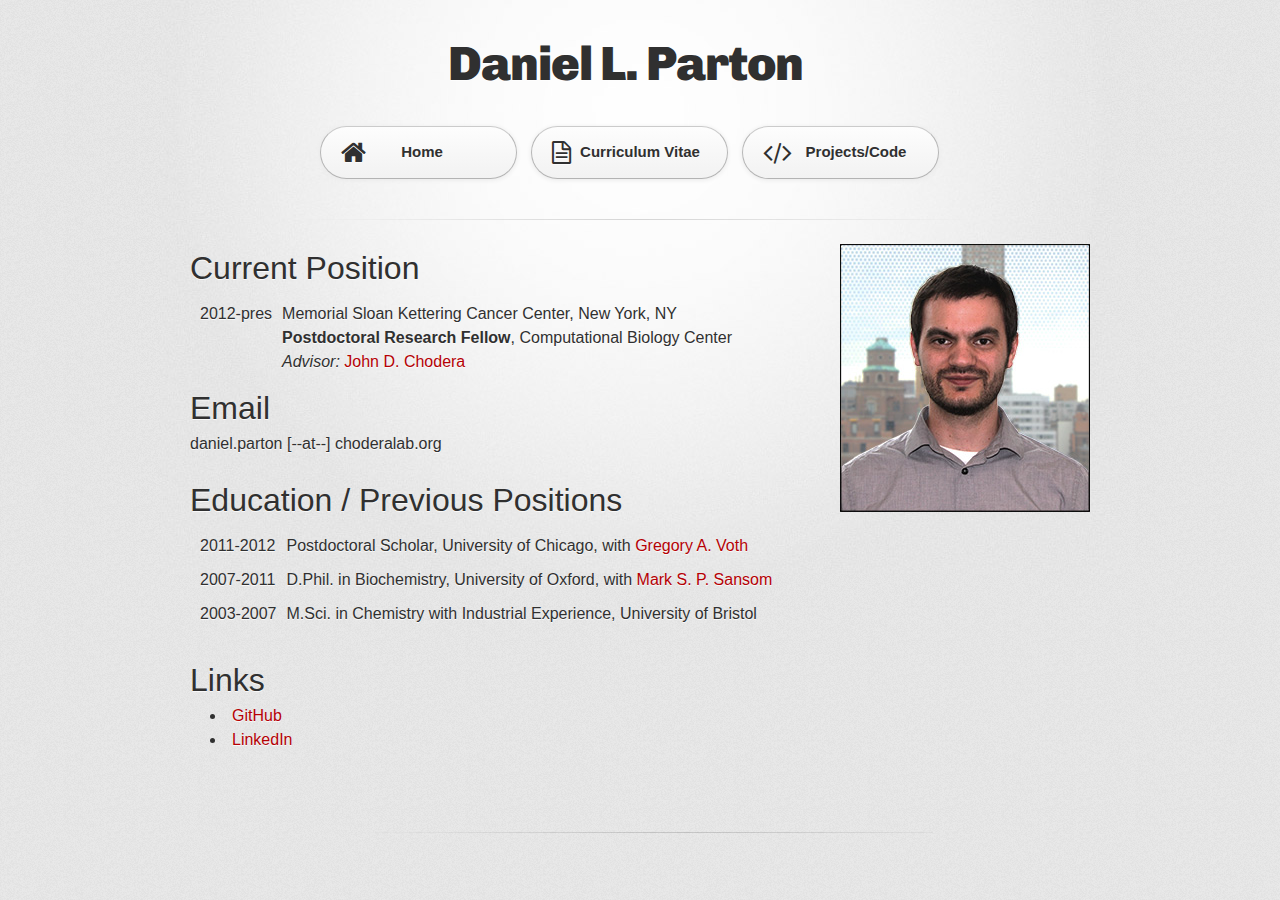
==== commit 8a6c1d90: "Fixed choderalab.org link" ====
--- a/index.html
+++ b/index.html
@@ -24,7 +24,7 @@
         </header>
 
         <section id="topbuttons" class="clearfix">
-          <a href="." id="topbutton" class="button"><i class="fa fa-home"></i><span style="padding-right: 30px">Home</span></a>
+          <a href="index.html" id="topbutton" class="button"><i class="fa fa-home"></i><span style="padding-right: 30px">Home</span></a>
           <a href="cv.html" id="topbutton" class="button"><i class="fa fa-file-text-o"></i><span>Curriculum Vitae</span></a>
           <a href="projects.html" id="topbutton" class="button"><i class="fa fa-code"></i><span>Projects/Code</span></a>
         </section>
@@ -48,9 +48,9 @@
 <tbody>
     <tr>
         <th>2012-pres</th>
-        <td>Memorial Sloan Kettering Cancer Center<br/>
+        <td>Memorial Sloan Kettering Cancer Center, New York, NY<br/>
         <strong>Postdoctoral Research Fellow</strong>, Computational Biology Center<br/>
-        <em>Advisor:</em> <a href="https://www.choderalab.org/">John D. Chodera</a></td>
+        <em>Advisor:</em> <a target="_blank" href="http://www.choderalab.org/">John D. Chodera</a></td>
     </tr>
 </tbody>
 </table>
@@ -70,11 +70,11 @@
 <tbody>
     <tr>
         <th>2011-2012</th>
-        <td>Postdoctoral Scholar, University of Chicago, with <a href="https://vothgroup.uchicago.edu/">Gregory A. Voth</a></td>
+        <td>Postdoctoral Scholar, University of Chicago, with <a target="_blank" href="https://vothgroup.uchicago.edu/">Gregory A. Voth</a></td>
     </tr>
     <tr>
         <th>2007-2011</th>
-        <td>D.Phil. in Biochemistry, University of Oxford, with <a href="http://sbcb.bioch.ox.ac.uk/">Mark S. P. Sansom</a></td>
+        <td>D.Phil. in Biochemistry, University of Oxford, with <a target="_blank" href="http://sbcb.bioch.ox.ac.uk/">Mark S. P. Sansom</a></td>
     </tr>
     <tr>
         <th>2003-2007</th>
@@ -88,8 +88,10 @@
 <h1>Links</h1>
 
 <div class="contentpanel">
-<a target="_blank" href="https://github.com/dannyparton">GitHub</a></br>
-<a target="_blank" href="http://www.linkedin.com/pub/daniel-parton/9/832/704/">LinkedIn</a>
+<ul>
+    <li><a target="_blank" href="https://github.com/dannyparton">GitHub</a></li>
+    <li><a target="_blank" href="http://www.linkedin.com/pub/daniel-parton/9/832/704/">LinkedIn</a></li>
+</ul>
 </div>
 
         </section>
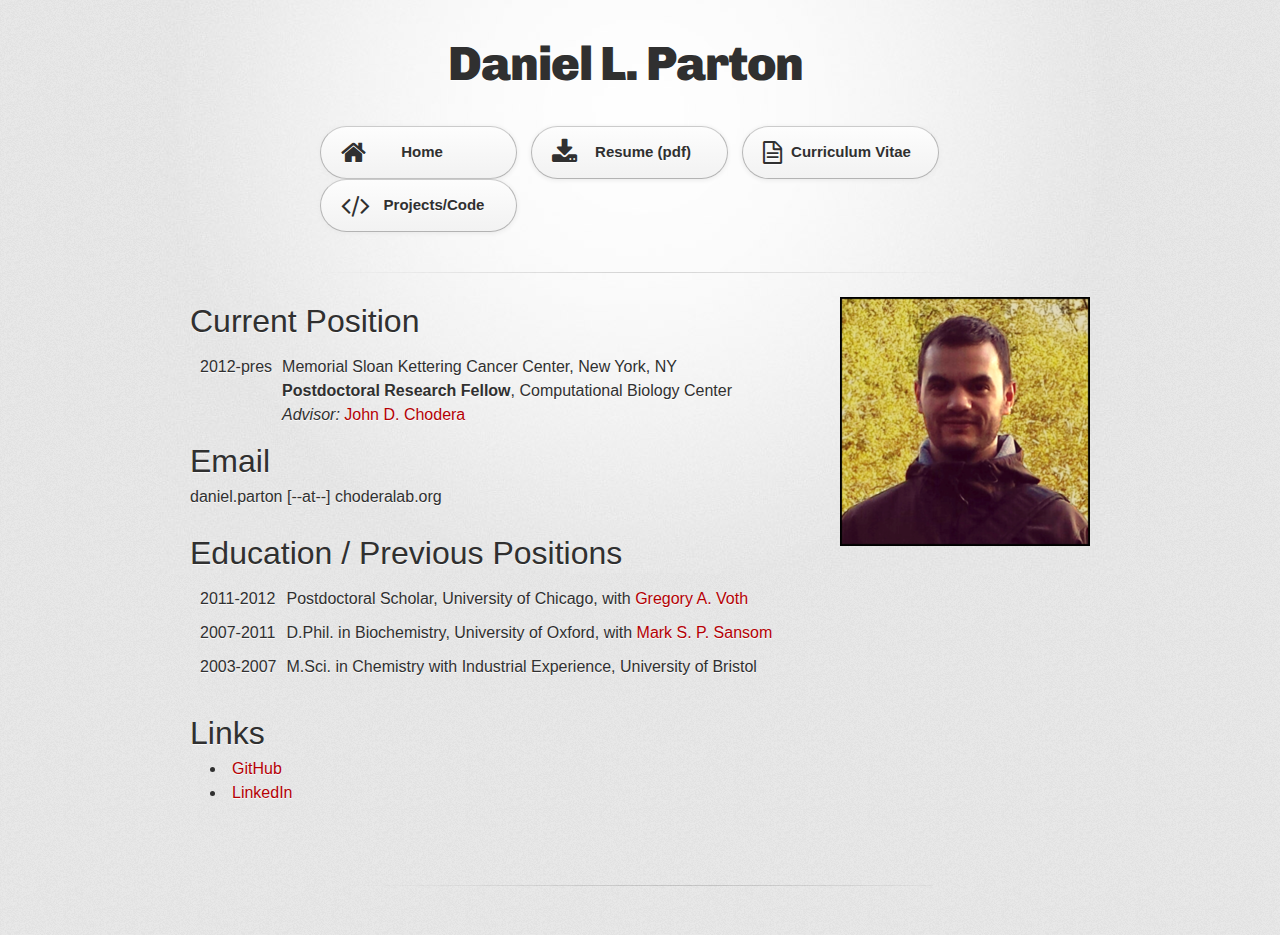
==== commit c0f3578e: "Changed picture" ====
--- a/index.html
+++ b/index.html
@@ -25,6 +25,7 @@
 
         <section id="topbuttons" class="clearfix">
           <a href="index.html" id="topbutton" class="button"><i class="fa fa-home"></i><span style="padding-right: 30px">Home</span></a>
+          <a href="files/Daniel_Parton-resume.pdf" id="topbutton" class="button"><i class="fa fa-download"></i><span>Resume (pdf)</span></a>
           <a href="cv.html" id="topbutton" class="button"><i class="fa fa-file-text-o"></i><span>Curriculum Vitae</span></a>
           <a href="projects.html" id="topbutton" class="button"><i class="fa fa-code"></i><span>Projects/Code</span></a>
         </section>
@@ -38,7 +39,7 @@
 <!-- <a name="targetexplorerdb" class="anchor" href="#targetexplorerdb"><span class="octicon octicon&#45;link"></span></a>TargetExplorerDB</h1> -->
 
 <div id="partonpic">
-<img src="images/parton-small.jpg" alt="Daniel L. Parton"></img>
+<img src="images/parton-small.png" alt="Daniel L. Parton"></img>
 </div>
 
 <h1>Current Position</h1>
